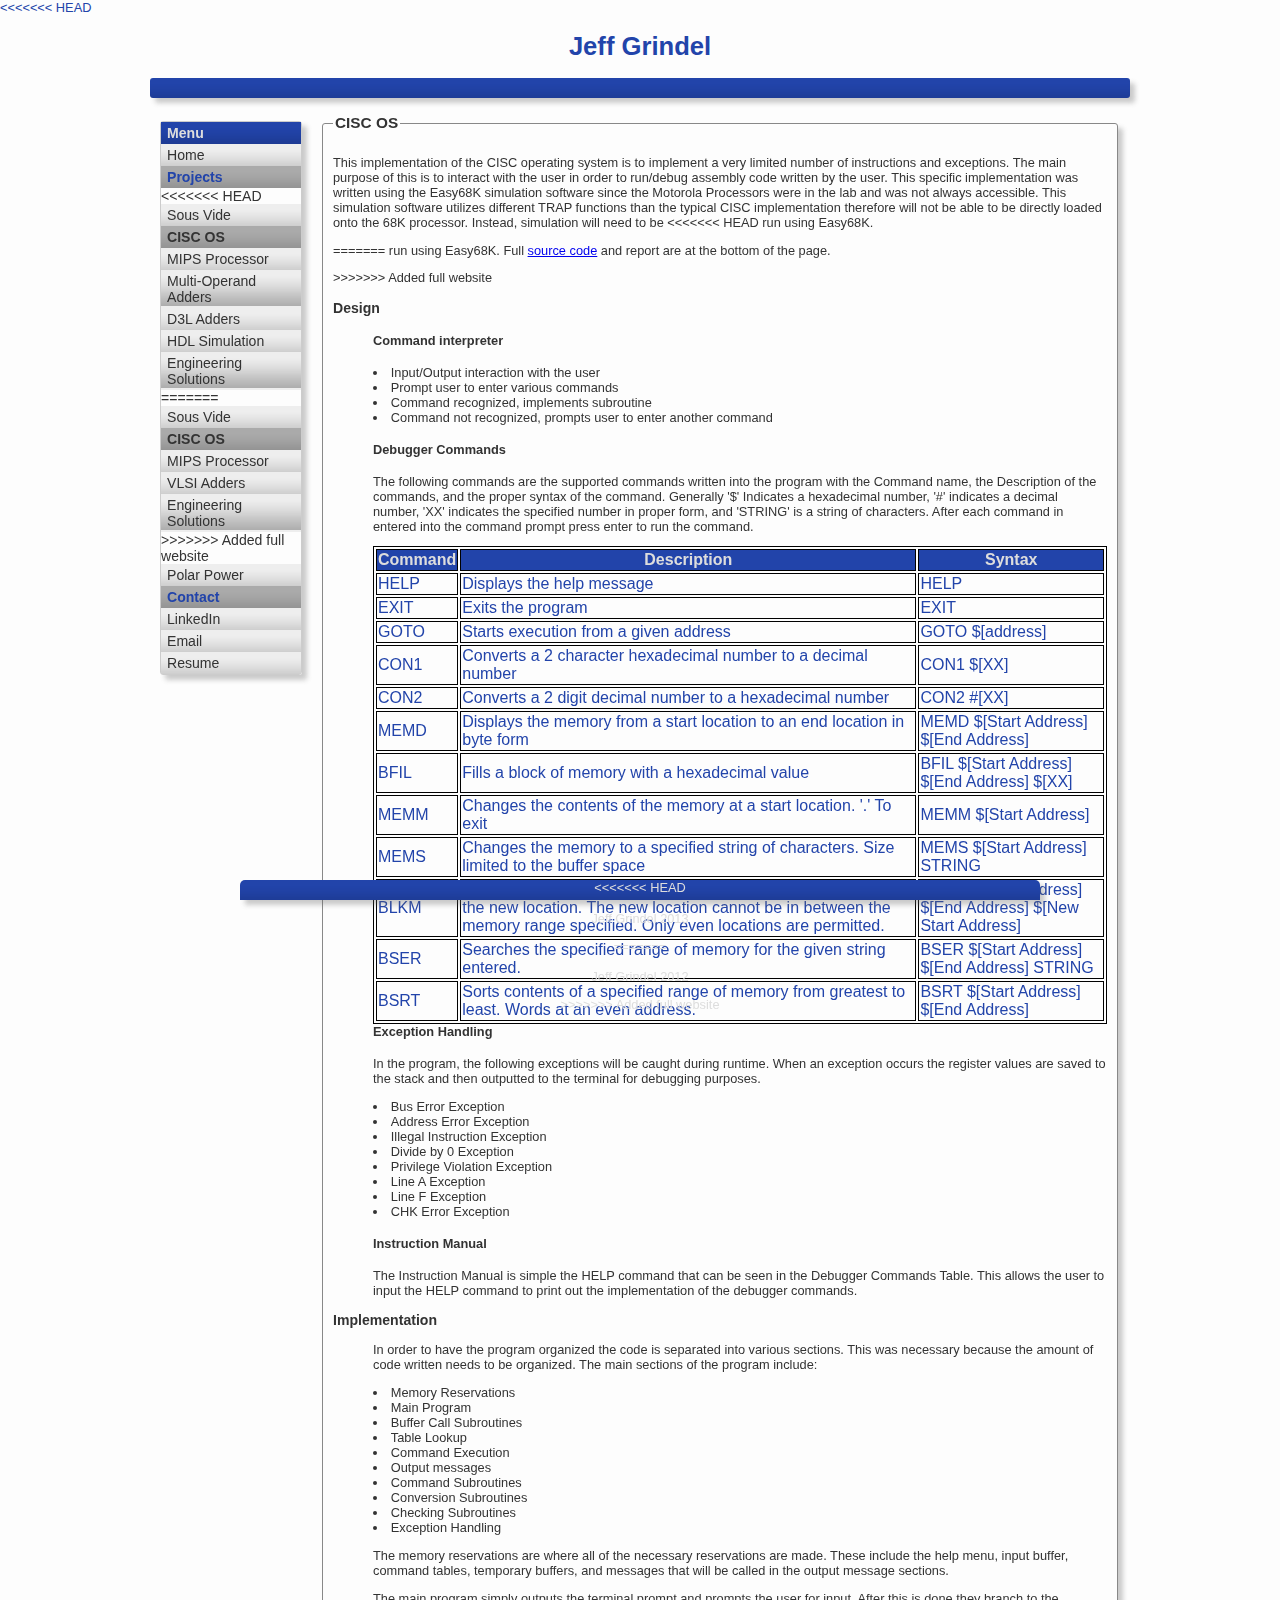
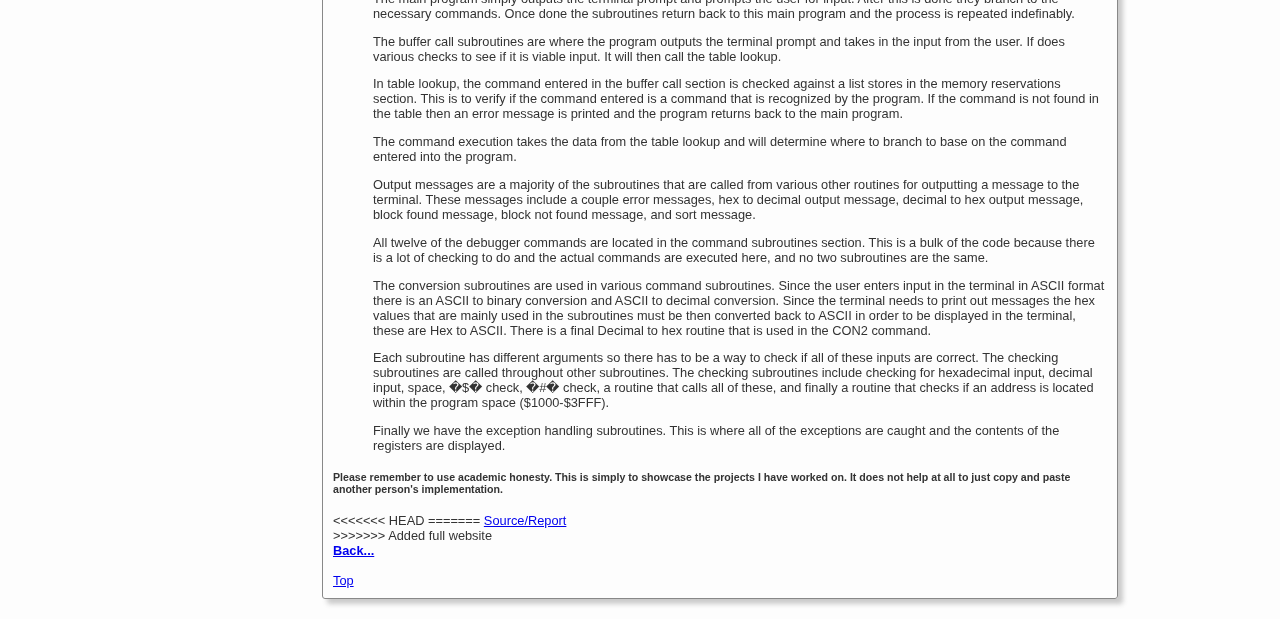
==== CISC_OS.html @ 94b2820f "Github update" ====
<!DOCTYPE html5>
<html>
	<style>
	</style>
	<head>
<<<<<<< HEAD
		<title>CISC Monitor Project</title>
		<link rel="stylesheet" type="text/css" href="style/style.css" />
		<link rel="shortcut icon" href="style/favicon.ico"/>
		
		<meta name="keywords" content="Jeff Grindel, Motorola, 68k, 68000, Microprocessor, debugger, Exception, handling, CISC, Assembly, language"/>
		<meta name="description" content="Program for the Motorola 68K Microprocessor to perform debugging functions and exception handling"/>
		<meta name="author" content="Jeff Grindel"/>	
	
		<meta name="og:url" content="http://jeffgrindel.com/CISC_OS.html" />
		<meta name="og:title" content="CISC Monitor Project" />
		<meta name="og:description" content="Program for the Motorola 68K Microprocessor to perform debugging functions and exception handling" />
	
		<script type="text/javascript">
		  var _gaq = _gaq || [];
		  _gaq.push(['_setAccount', 'UA-37279532-1']);
		  _gaq.push(['_setDomainName', 'jeffgrindel.com']);
		  _gaq.push(['_setAllowLinker', true]);
		  _gaq.push(['_trackPageview']);

		  (function() {
			var ga = document.createElement('script'); ga.type = 'text/javascript'; ga.async = true;
			ga.src = ('https:' == document.location.protocol ? 'https://ssl' : 'http://www') + '.google-analytics.com/ga.js';
			var s = document.getElementsByTagName('script')[0]; s.parentNode.insertBefore(ga, s);
		  })();
=======
		<title>Jeff Grindel</title>
		<link rel="stylesheet" type="text/css" href="style.css" />
		<link rel="shortcut icon" href="favicon.ico"/>
		<meta name="keywords" content="Arduino, Jeff Grindel"/>
		<meta name="description" content="Jeff Grindel's Website"/>
		<meta name="author" content="Jeff Grindel"/>	
	
		<script type="text/javascript">
			var _gaq = _gaq || [];
			_gaq.push(['_setAccount', 'UA-36671313-1']);
			_gaq.push(['_setDomainName', 'azurewebsites.net']);
			_gaq.push(['_setAllowLinker', true]);
			_gaq.push(['_trackPageview']);

			(function() {
				var ga = document.createElement('script'); ga.type = 'text/javascript'; ga.async = true;
				ga.src = ('https:' == document.location.protocol ? 'https://ssl' : 'http://www') + '.google-analytics.com/ga.js';
				var s = document.getElementsByTagName('script')[0]; s.parentNode.insertBefore(ga, s);
			})();

>>>>>>> Added full website
		</script>
	</head>
	<body>
		<header>
			<h1 style="text-align:center;">Jeff Grindel</h1>
			<p class="seperator shadow rounded" />
		</header>
		<div id="container" class="container">
			<div id="content" class="content">
				<div class="menu">
					<ul class="menu shadow rounded">
						<li class="header">Menu</li>
						<li class="item"><a href="index.html">Home</a></li>
						<li class="section">Projects</li>
<<<<<<< HEAD
						<li class="item"><a href="SousVide.html">Sous Vide</a></li>		
						<li class="section"><a href="CISC_OS.html#Micro">CISC OS</a></li> <!--Change this to differ from the Projects link which is above -->
						<li class="item"><a href="MIPS.html">MIPS Processor</a></li>
						<li class="item"><a href="VLSI.html">Multi-Operand Adders</a></li>
						<li class="item"><a href="projects.html#D3L">D3L Adders</a></li>
						<li class="item"><a href="projects.html#CompSim">HDL Simulation</a></li>
						<li class="item"><a href="Ipro2.html">Engineering Solutions</a></li>
=======
						<li class="item"><a href="projects.html#ASV">Sous Vide</a></li>		
						<li class="section"><a href="CISC_OS.html#Micro">CISC OS</a></li> <!--Change this to differ from the Projects link which is above -->
						<li class="item"><a href="projects.html#Processor">MIPS Processor</a></li>
						<li class="item"><a href="projects.html#VLSI">VLSI Adders</a></li>
						<li class="item"><a href="projects.html#Ipro2">Engineering Solutions</a></li>
>>>>>>> Added full website
						<li class="item"><a href="projects.html#Ipro1">Polar Power</a></li>
						
						<li class="section">Contact</li>
						<li class="item"><a href="http://www.linkedin.com/in/jeffgrindel" target="_blank">LinkedIn</a></li>
						<li class="item"><a href="mailto:jeff.grindel@gmail.com?Subject=Website Inquiry" target="_blank">Email</a></li>
						<li class="item"><a href="school/Jeff_Grindel.pdf" target="_blank">Resume</a></li>
					</ul>
				</div>
	
				<div class="main">
					<fieldset class="shadow rounded">
						<legend><a id="Micro">CISC OS</a></legend>
							<p>This implementation of the CISC operating system is to implement a very limited number
							of instructions and exceptions. The main purpose of this is to interact with the user in order
							to run/debug assembly code written by the user. This specific implementation was written using 
							the Easy68K simulation software since the Motorola Processors were in the lab and was not always
							accessible. This simulation software utilizes different TRAP functions than the typical CISC implementation 
							therefore will not be able to be directly loaded onto the 68K processor. Instead, simulation will need to be 
<<<<<<< HEAD
							run using Easy68K.</p>
=======
							run using Easy68K. Full <a href="#source">source code</a> and report are at the bottom of the page.</p>
>>>>>>> Added full website
							<p><h3>Design</h3></p>
							<p><DD><h4>Command interpreter</h4>
							<li>Input/Output interaction with the user</li>
							<li>Prompt user to enter various commands</li>
							<li>Command recognized, implements subroutine</li>
							<li>Command not recognized, prompts user to enter another command</li>
							<!--Insert the Flowchart -->
							<h4>Debugger Commands</h4>
							<p>The following commands are the supported commands written into the program with the Command name, 
							the Description of the commands, and the proper syntax of the command. Generally '$' Indicates a hexadecimal 
							number, '#' indicates a decimal number, 'XX' indicates the specified number in proper form, and 'STRING' 
							is a string of characters. After each command in entered into the command prompt press enter to run the command.</p>
							<table id="Debugger Commands" style="float:center">
								<tr>
									<th>Command</th>
									<th>Description</th>
									<th>Syntax</th>
								</tr>
								<tr>
									<td>HELP</td>
									<td>Displays the help message</td>
									<td>HELP<CR></td>
								</tr>
								<tr>
									<td>EXIT</td>
									<td>Exits the program</td>
									<td>EXIT<CR></td>
								</tr>
								<tr>
									<td>GOTO</td>
									<td>Starts execution from a given address</td>
									<td>GOTO $[address]</td>
								</tr>
								<tr>
									<td>CON1</td>
									<td>Converts a 2 character hexadecimal number to a decimal number</td>
									<td>CON1 $[XX]</td>
								</tr>
								<tr>
									<td>CON2</td>
									<td>Converts a 2 digit decimal number to a hexadecimal number</td>
									<td>CON2 #[XX]</td>
								</tr>
								<tr>
									<td>MEMD</td>
									<td>Displays the memory from a start location to an end location in byte form</td>
									<td>MEMD $[Start Address] $[End Address]</td>
								</tr>
								<tr>
									<td>BFIL</td>
									<td>Fills a block of memory with a hexadecimal value</td>
									<td>BFIL $[Start Address] $[End Address] $[XX]</td>
								</tr>
								<tr>
									<td>MEMM</td>
									<td>Changes the contents of the memory at a start location. '.' To exit</td>
									<td>MEMM $[Start Address]</td>
								</tr>
								<tr>
									<td>MEMS</td>
									<td>Changes the memory to a specified string of characters. Size limited to the buffer space</td>
									<td>MEMS $[Start Address] STRING</td>
								</tr>
								<tr>
									<td>BLKM</td>
									<td>Moves contents of memory in a specified range to memory at the new location. The new location cannot 
									be in between the  memory range specified. Only even locations are permitted.</td>
									<td>BLKM $[Start Address] $[End Address] $[New Start Address]</td>
								</tr>
								<tr>
									<td>BSER</td>
									<td>Searches the specified range of memory for the given string entered.</td>
									<td>BSER $[Start Address] $[End Address] STRING</td>
								</tr>
								<tr>
									<td>BSRT</td>
									<td>Sorts contents of a specified range of memory from greatest to least. Words at an even address.</td>
									<td>BSRT $[Start Address] $[End Address]</td>
								</tr>
							</table>
							
							<h4>Exception Handling</h4>
							<p>In the program, the following exceptions will be caught during runtime. When an exception
							occurs the register values are saved to the stack and then outputted to the terminal
							for debugging purposes. </p>
							<li>Bus Error Exception</li>
							<li>Address Error Exception</li>
							<li>Illegal Instruction Exception</li>
							<li>Divide by 0 Exception</li>
							<li>Privilege Violation Exception</li>
							<li>Line A Exception</li>
							<li>Line F Exception</li>
							<li>CHK Error Exception</li>
							
							<h4>Instruction Manual</h4>
							<p>The Instruction Manual is simple the HELP command that can be seen in the Debugger Commands Table. This allows the user to input the HELP command 
							to print out the implementation of the debugger commands.</p>
							</DD></p>
							
							<p><h3>Implementation</h3></p>
							<DD><p>In order to have the program organized the code is separated into various sections. This was necessary because 
							the amount of code written needs to be organized. The main sections of the program include:
							<li>Memory Reservations</li>
							<li>Main Program
							<li>Buffer Call Subroutines
							<li>Table Lookup
							<li>Command Execution
							<li>Output messages
							<li>Command Subroutines
							<li>Conversion Subroutines
							<li>Checking Subroutines
							<li>Exception Handling</li>
							<p>The memory reservations are where all of the necessary reservations are made. These include the help menu, 
							input buffer, command tables, temporary buffers, and messages that will be called in the output message sections.</p>
							<p>The main program simply outputs the terminal prompt and prompts the user for input. After this is done they branch 
							to the necessary commands. Once done the subroutines return back to this main program and the process is repeated indefinably.</p>
							<p>The buffer call subroutines are where the program outputs the terminal prompt and takes in the input from the user. If does various
							checks to see if it is viable input. It will then call the table lookup.</p>
							<p>In table lookup, the command entered in the buffer call section is checked against a list stores in the memory reservations section. 
							This is to verify if the command entered is a command that is recognized by the program. If the command is not found in the table 
							then an error message is printed and the program returns back to the main program.</p>
							<p>The command execution takes the data from the table lookup and will determine where to branch to base on the command entered into the program.</p>
							<p>Output messages are a majority of the subroutines that are called from various other routines for outputting a message to the terminal.
							These messages include a couple error messages, hex to decimal output message, decimal to hex output message, block found message, block 
							not found message, and sort message.</p>
							<p>All twelve of the debugger commands are located in the command subroutines section. This is a bulk of the code because there is a lot of 
							checking to do and the actual commands are executed here, and no two subroutines are the same.</p>
							<p>The conversion subroutines are used in various command subroutines. Since the user enters input in the terminal in ASCII format there is 
							an ASCII to binary conversion and ASCII to decimal conversion. Since the terminal needs to print out messages the hex values that are mainly 
							used in the subroutines must be then converted back to ASCII in order to be displayed in the terminal, these are Hex to ASCII. There is a final 
							Decimal to hex routine that is used in the CON2 command.</p>
							<p>Each subroutine has different arguments so there has to be a way to check if all of these inputs are correct. The checking subroutines are called 
							throughout other subroutines. The checking subroutines include checking for hexadecimal input, decimal input, space, �$� check, �#� check, a routine 
							that calls all of these, and finally a routine that checks if an address is located within the program space ($1000-$3FFF).</p>
							<p>Finally we have the exception handling subroutines. This is where all of the exceptions are caught and the contents of the registers are displayed.</p>
							</DD></p>
						
						
						<p><h5>Please remember to use academic honesty. This is simply to showcase the projects I have worked on. It does not help at all
						   to just copy and paste another person's implementation.</h5></p>
<<<<<<< HEAD
								
=======
						<a id = "source" href="https://github.com/jeff-grindel/CISC_OS" target="_blank">Source/Report</a><br>
					
>>>>>>> Added full website
						<a href="projects.html#Micro"><br><b>Back...</b></a>
						
						<br><a href="#Top"><br>Top</a>
					</fieldset>
				</div>
			</div>
		</div>
		<footer>
			<div class="shadow">
<<<<<<< HEAD
				<p>Jeff Grindel 2013</p>
=======
				<p>Jeff Grindel 2012</p>
>>>>>>> Added full website
			</div>
		</footer>
	</body>
</html>
---- style/style.css ----
/*
 * Made changes to the way the page was layed out
 * 
 * #The generally excepted standard for the width of your content area is 960px
 * 
 * #Look at the section I made
 * 
 * #Look at how I define the css classes so they're more reusable. 
 *  You don't have to define your css based on class names, 
 *  it can be based on element types. Look at the menu section
 * 
 * #Check out how the background on the menu makes it look a little 3D.
 *  The image i used is only 1px wide, slightly transperant, and I just repeat-x.
 *
 * #Added Shadow and Border Radius classes
 * 
 * Don't be afraid to use more than one class on an element
 * 
 * Organize your CSS so it's not so messy,
 * and use some javascript, it's good to know.
 * 
 */


/*
 * ######## SHADOW/BORDER RADIUS ########
 */

.shadow
{
	box-shadow: 5px 5px 5px rgba(100, 100, 100, .33);
}

.rounded {
	border-radius: 3px;
	-moz-border-radius: 3px;
	-webkit-border-radius: 3px;
}

/* 
 * ######## BODY ########
 */

body {
	font-size:80%;
	font-family:verdana,arial,'sans serif';
	background-color: #FDFDFD;
	color:#2244AA;
	margin:0px;
	position: relative;
	width: 100%;
	height: 100%;
	overflow: visible;
}

body .content {
	color: #333333;
	padding-top: 10px;
}

body div.content {
	overflow: visible;
	width: 960px;
	margin: 0px auto;
	margin-left: auto;
	margin-right: auto;
}


div.content p.about {
	
	height:auto;
	display: inline-block;
	width: 500px;
	border:0px;
	margin:0px;
	text-wrap: normal;
	padding:5px;
	background-color:whitesmoke;
}

div.menu {
	width: 160px;
	height: auto;
	display: inline;
    float: left;
	position: fixed;  /*Was relative Look into this somemore to make it look better*/
	margin-left: 0px;
	margin-right: 0px;
}

div.main {
	width: 800px;
	display: inline;
	float: right;
	position: relative;
	margin-left: 0px;
	margin-right: 0px;	
	margin-bottom: 20px;
}

/*
 *######## IMAGE ########
 */

div.image {
	text-align: middle;
	width: auto;
	float: right;
	vertical-align: top;
	padding: 2px;
	padding-bottom: 20px;
	margin-top: -6px;
	background-color: #2244AA;
}

div.image span.caption {
	position: absolute;
	/* bottom: 0px; */
	color: #DDDDDD;
}

div.project {
	width = 50%;
	padding: 2px;
	boarder: 2px solid black;
}
/*
 * ######## FIELDSET ########
 */
 
 fieldset {
	padding: 10px;
	border: 1px solid #888888;
	margin-top: -7px;
 }
 
 legend {
	font-weight: bold;
	font-size: 120%;
 }

 /*
  *######## LIST ########
  */
ul {
	float: left;
	width: 400px;
}

ul .title {
	font-weight: bold;
	text-decoration: underline;
	margin-left: -16px;
}

li {
	
}
  
 
/* 
 * ######## MENU ########
 */

ul.menu {
	list-style: none;
	font-size: 110%;
	width: 140px;
	border: 1px solid #CCCCCC;
	margin: 0px;
	margin-right: 10px;
	padding: 0px;
}

ul.menu li.header {
	color: #DDDDDD;
	background-color: #2244AA;
	font-weight: bold;
	text-decoration: none;
}

ul.menu li.section{
	color: #2244AA;
	background-color: #AAAAAA;
	font-weight: bold;
	text-decoration: none;
}

ul.menu li {
	padding: 3px 6px;
	background-color: #EEEEEE;
	background-image: url('menu_background.png');
	background-repeat: repeat-x;
}

ul.menu li a{
	color: #333333;
	display: block;
	text-decoration: none;
}

ul.menu li.item:hover {
	color:red;
	background-color: #FFFFFF;
	cursor: pointer;
}
ul.menu li.item:hover a {
	color:red;
}

.no-select {
    -webkit-touch-callout: none;
    -webkit-user-select: none;
    -khtml-user-select: none;
    -moz-user-select: none;
    -ms-user-select: none;
    user-select: none;
}

/*
 * ######## HEADER ########
 */

.seperator {
	margin-right: -10px;
	margin-left: -10px;
	height: 20px;
	background-color:#2244AA;
	background-image: url('menu_background.png');
	background-repeat: repeat-x;
	
}

header {
	width:960px;
	margin: 0 auto;
}

/*
 * ######## FOOTER ########
 */

footer {
	width: 100%;
	position: fixed;
	bottom: 0px;
	text-align: center;

}

footer div {
	color: #DDDDDD;
	
	width: 800px;
	height: 20px;
	
	margin-left: auto;
	margin-right: auto;
	
	background-color: #2244AA;
	background-image: url('menu_background.png');
	background-repeat: repeat-x;
	
	border-radius: 5px 5px 0px 0px;
	-moz-border-radius: 5px 5px 0px 0px
	-webkit-border-top-right-radius: 5px 5px 0px 0px
	
}

footer div p {
	padding-top: 3px;
}

/*
 * ######## OLD ########
 */

div.menu1 {
	padding:5px;
	margin:0px;
	float:left;
	background-color:whitesmoke;
}

div.menu2{ 
	height:100%;
	width: 175px;
	padding:5px;
	margin:0px;
	float:left;
}



div.content.right{
	border:0px;
	margin:0px;
	padding:5px;
	background-color:white;
	float:left;
}

div.pro_main{
	width:800px;
	padding:5px;
	border:5px solid navy;
	margin:2px;
	background-color:smokeywhite;
	margin-left: auto;
	margin-right: auto;
}

div.pro_main2{
	width:800px;
	padding:5px;
	border:5px solid navy;
	margin:2px;
	background-color:smokeywhite;
	float:right;
}

div.vertical1{
	float:left;
}	
table
{
	float:left;
}

table, td, th
{
	border:1px solid black;
}


h1 {font-size:200%;}
h2 {font-size:140%;}
h3 {font-size:110%;}

br.top{
	font-size:1px;
	line-height:5px;
}

th {
	background-color:#2244AA;
	color:#DDDDDD;
}

p.two{border-style:solid;border-width:1x;}
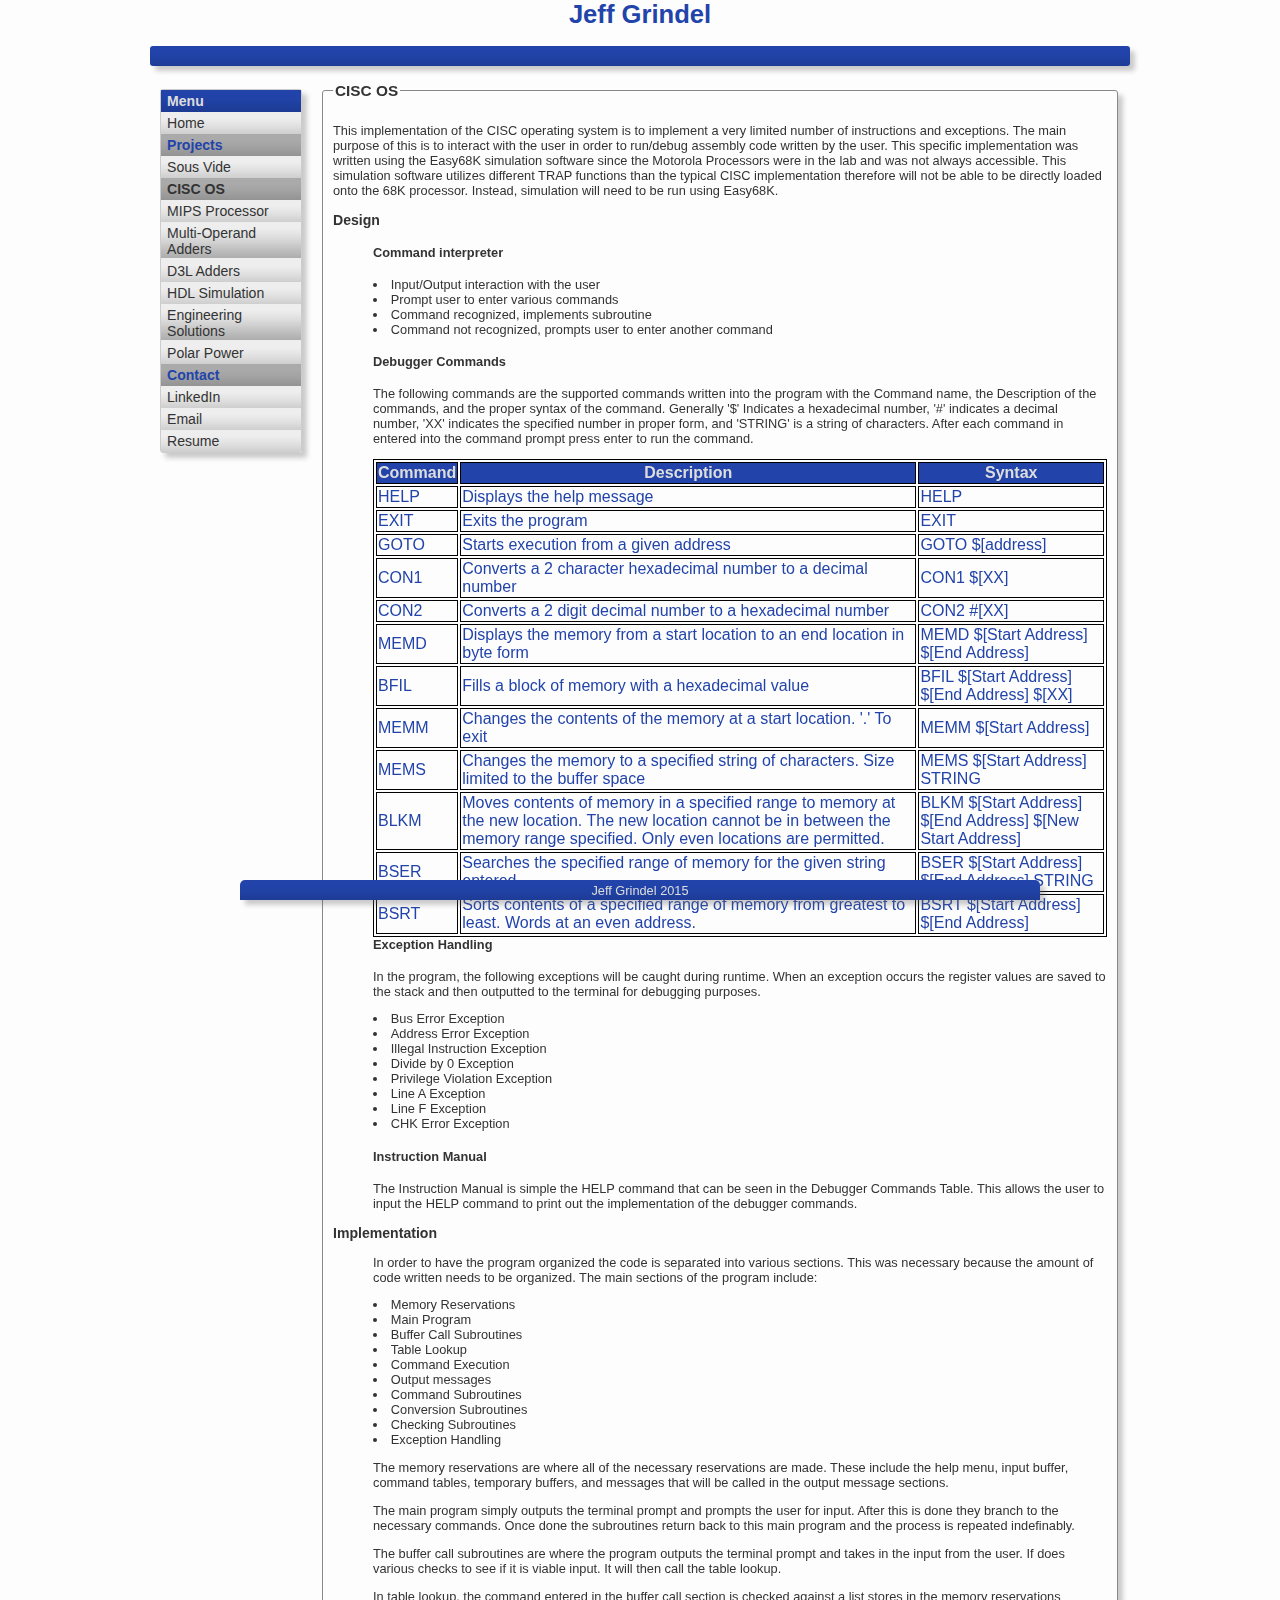
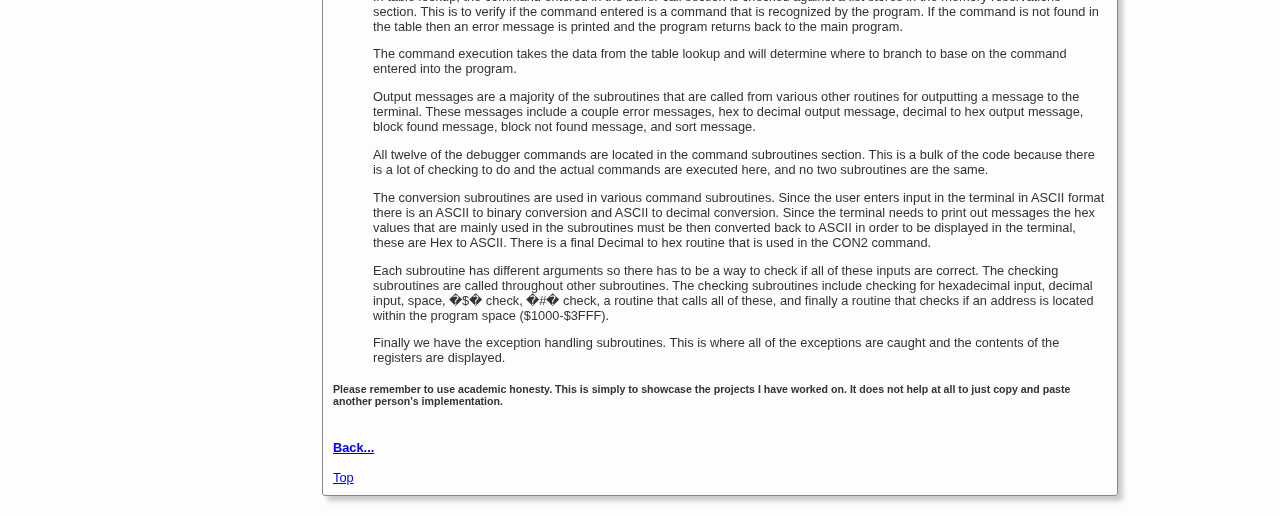
==== commit a5820c52: "Update 2015" ====
--- a/CISC_OS.html
+++ b/CISC_OS.html
@@ -3,7 +3,7 @@
 	<style>
 	</style>
 	<head>
-<<<<<<< HEAD
+
 		<title>CISC Monitor Project</title>
 		<link rel="stylesheet" type="text/css" href="style/style.css" />
 		<link rel="shortcut icon" href="style/favicon.ico"/>
@@ -28,28 +28,6 @@
 			ga.src = ('https:' == document.location.protocol ? 'https://ssl' : 'http://www') + '.google-analytics.com/ga.js';
 			var s = document.getElementsByTagName('script')[0]; s.parentNode.insertBefore(ga, s);
 		  })();
-=======
-		<title>Jeff Grindel</title>
-		<link rel="stylesheet" type="text/css" href="style.css" />
-		<link rel="shortcut icon" href="favicon.ico"/>
-		<meta name="keywords" content="Arduino, Jeff Grindel"/>
-		<meta name="description" content="Jeff Grindel's Website"/>
-		<meta name="author" content="Jeff Grindel"/>	
-	
-		<script type="text/javascript">
-			var _gaq = _gaq || [];
-			_gaq.push(['_setAccount', 'UA-36671313-1']);
-			_gaq.push(['_setDomainName', 'azurewebsites.net']);
-			_gaq.push(['_setAllowLinker', true]);
-			_gaq.push(['_trackPageview']);
-
-			(function() {
-				var ga = document.createElement('script'); ga.type = 'text/javascript'; ga.async = true;
-				ga.src = ('https:' == document.location.protocol ? 'https://ssl' : 'http://www') + '.google-analytics.com/ga.js';
-				var s = document.getElementsByTagName('script')[0]; s.parentNode.insertBefore(ga, s);
-			})();
-
->>>>>>> Added full website
 		</script>
 	</head>
 	<body>
@@ -64,7 +42,7 @@
 						<li class="header">Menu</li>
 						<li class="item"><a href="index.html">Home</a></li>
 						<li class="section">Projects</li>
-<<<<<<< HEAD
+
 						<li class="item"><a href="SousVide.html">Sous Vide</a></li>		
 						<li class="section"><a href="CISC_OS.html#Micro">CISC OS</a></li> <!--Change this to differ from the Projects link which is above -->
 						<li class="item"><a href="MIPS.html">MIPS Processor</a></li>
@@ -72,13 +50,7 @@
 						<li class="item"><a href="projects.html#D3L">D3L Adders</a></li>
 						<li class="item"><a href="projects.html#CompSim">HDL Simulation</a></li>
 						<li class="item"><a href="Ipro2.html">Engineering Solutions</a></li>
-=======
-						<li class="item"><a href="projects.html#ASV">Sous Vide</a></li>		
-						<li class="section"><a href="CISC_OS.html#Micro">CISC OS</a></li> <!--Change this to differ from the Projects link which is above -->
-						<li class="item"><a href="projects.html#Processor">MIPS Processor</a></li>
-						<li class="item"><a href="projects.html#VLSI">VLSI Adders</a></li>
-						<li class="item"><a href="projects.html#Ipro2">Engineering Solutions</a></li>
->>>>>>> Added full website
+
 						<li class="item"><a href="projects.html#Ipro1">Polar Power</a></li>
 						
 						<li class="section">Contact</li>
@@ -97,11 +69,8 @@
 							the Easy68K simulation software since the Motorola Processors were in the lab and was not always
 							accessible. This simulation software utilizes different TRAP functions than the typical CISC implementation 
 							therefore will not be able to be directly loaded onto the 68K processor. Instead, simulation will need to be 
-<<<<<<< HEAD
 							run using Easy68K.</p>
-=======
-							run using Easy68K. Full <a href="#source">source code</a> and report are at the bottom of the page.</p>
->>>>>>> Added full website
+
 							<p><h3>Design</h3></p>
 							<p><DD><h4>Command interpreter</h4>
 							<li>Input/Output interaction with the user</li>
@@ -241,13 +210,8 @@
 						
 						
 						<p><h5>Please remember to use academic honesty. This is simply to showcase the projects I have worked on. It does not help at all
-						   to just copy and paste another person's implementation.</h5></p>
-<<<<<<< HEAD
-								
-=======
-						<a id = "source" href="https://github.com/jeff-grindel/CISC_OS" target="_blank">Source/Report</a><br>
-					
->>>>>>> Added full website
+						   to just copy and paste another person's implementation.</h5></p>								
+
 						<a href="projects.html#Micro"><br><b>Back...</b></a>
 						
 						<br><a href="#Top"><br>Top</a>
@@ -257,11 +221,8 @@
 		</div>
 		<footer>
 			<div class="shadow">
-<<<<<<< HEAD
-				<p>Jeff Grindel 2013</p>
-=======
-				<p>Jeff Grindel 2012</p>
->>>>>>> Added full website
+				<p>Jeff Grindel 2015</p>
+
 			</div>
 		</footer>
 	</body>
